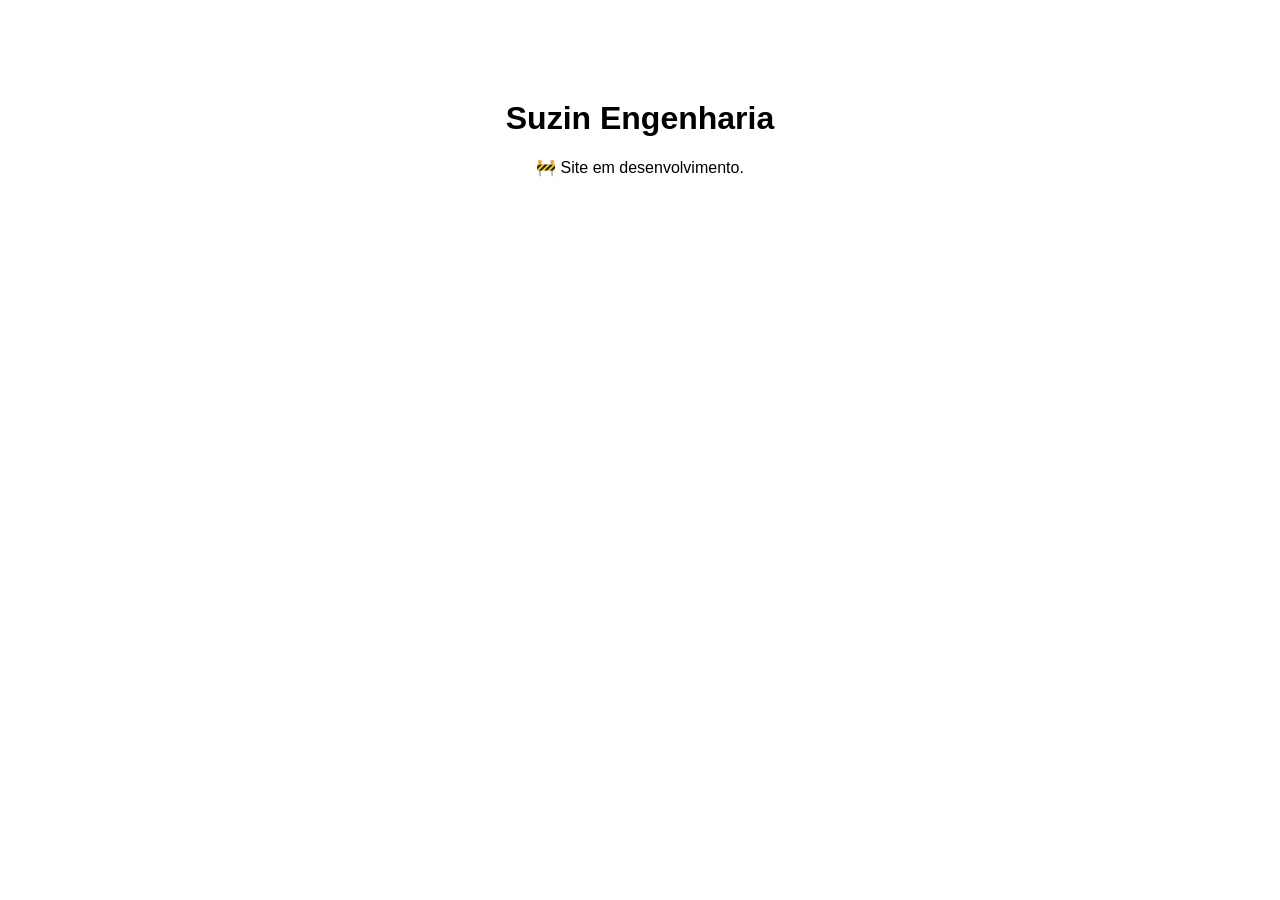
==== index.html @ e814ebf5 "index.html" ====
<!DOCTYPE html>
<html lang="pt-BR">
<head>
    <meta charset="UTF-8">
    <title>Suzin Engenharia</title>
</head>
<body style="font-family: Arial; text-align:center; margin-top:100px;">
    <h1>Suzin Engenharia</h1>
    <p>🚧 Site em desenvolvimento.</p>
</body>
</html>
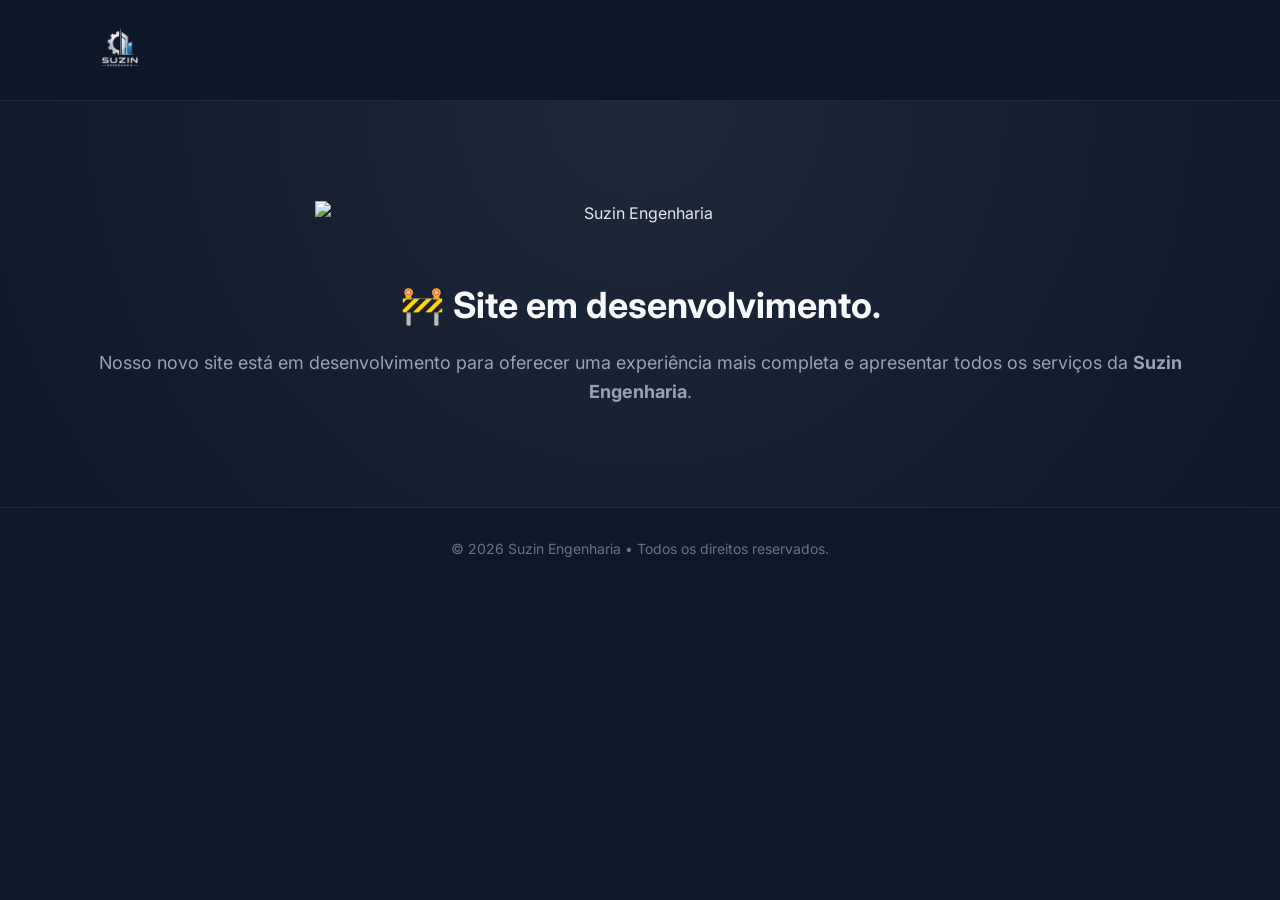
==== commit 23d9f50b: "Update index.html" ====
--- a/index.html
+++ b/index.html
@@ -1,11 +1,60 @@
 <!DOCTYPE html>
 <html lang="pt-BR">
+
 <head>
     <meta charset="UTF-8">
+    <meta name="viewport" content="width=device-width, initial-scale=1.0">
+
     <title>Suzin Engenharia</title>
+
+    <link rel="stylesheet" href="assets/css/style.css">
+
+    <link rel="preconnect" href="https://fonts.googleapis.com">
+    <link rel="preconnect" href="https://fonts.gstatic.com" crossorigin>
+    <link href="https://fonts.googleapis.com/css2?family=Inter:wght@300;400;600;700&display=swap" rel="stylesheet">
 </head>
-<body style="font-family: Arial; text-align:center; margin-top:100px;">
-    <h1>Suzin Engenharia</h1>
-    <p>🚧 Site em desenvolvimento.</p>
+
+<body>
+
+    <header class="header">
+        <div class="container">
+
+            <a href="#" class="logo">
+                <img src="assets/img/logo.png" alt="Suzin Engenharia">
+            </a>
+
+        </div>
+    </header>
+
+    <section class="hero">
+
+        <div class="container">
+
+            <img class="hero-logo"
+             src="assets/img/logo-horizontal.png"
+             alt="Suzin Engenharia">
+            <h2>🚧 Site em desenvolvimento.</h2>
+
+            <p>
+                Nosso novo site está em desenvolvimento para oferecer uma experiência mais completa
+                e apresentar todos os serviços da <strong>Suzin Engenharia</strong>.
+            </p>
+
+
+        </div>
+
+    </section>
+
+    <footer class="footer">
+        <div class="container">
+
+            <p>
+                © 2026 Suzin Engenharia • Todos os direitos reservados.
+            </p>
+
+        </div>
+    </footer>
+
 </body>
+
 </html>
--- a/assets/css/style.css
+++ b/assets/css/style.css
@@ -0,0 +1,172 @@
+* {
+  margin: 0;
+  padding: 0;
+  box-sizing: border-box;
+  font-family: 'Inter', sans-serif;
+}
+
+body {
+  background: #0f172a; /* azul bem escuro engenharia */
+  color: #e5e7eb;
+  line-height: 1.6;
+}
+
+/* CONTAINER */
+.container {
+  width: 90%;
+  max-width: 1100px;
+  margin: 0 auto;
+}
+
+/* HEADER */
+.header {
+  background: rgba(15, 23, 42, 0.95);
+  border-bottom: 1px solid #1f2937;
+  padding: 20px 0;
+  position: sticky;
+  top: 0;
+  backdrop-filter: blur(10px);
+}
+
+.header .container {
+  display: flex;
+  justify-content: space-between;
+  align-items: center;
+}
+
+.logo img {
+    height: 60px;
+    width: auto;
+    display: block;
+}
+
+.nav a {
+  margin-left: 20px;
+  text-decoration: none;
+  color: #cbd5e1;
+  font-weight: 500;
+  transition: 0.3s;
+}
+
+.nav a:hover {
+  color: #38bdf8;
+}
+
+/* BOTÕES */
+.btn, .btn-primary {
+  padding: 10px 16px;
+  border-radius: 6px;
+  font-weight: 600;
+  text-decoration: none;
+  display: inline-block;
+  transition: 0.3s;
+}
+
+.btn {
+  border: 1px solid #38bdf8;
+  color: #38bdf8;
+}
+
+.btn:hover {
+  background: #38bdf8;
+  color: #0f172a;
+}
+
+.btn-primary {
+  margin-top: 20px;
+  background: #38bdf8;
+  color: #0f172a;
+}
+
+.btn-primary:hover {
+  background: #0ea5e9;
+}
+
+/* HERO */
+.hero-logo{
+    width: 100%;
+    max-width: 650px;
+    height: auto;
+    display: block;
+    margin: 0 auto 50px;
+}
+.hero {
+  padding: 100px 0;
+  text-align: center;
+  background: radial-gradient(circle at top, #1e293b, #0f172a);
+}
+
+.hero h2 {
+  font-size: 36px;
+  margin-bottom: 15px;
+  color: #f8fafc;
+}
+.hero p {
+  color: #94a3b8;
+  font-size: 18px;
+}
+
+/* SEÇÕES */
+.section {
+  padding: 80px 0;
+}
+
+.section-title {
+  font-size: 28px;
+  margin-bottom: 40px;
+  text-align: center;
+  color: #f8fafc;
+}
+
+.dark {
+  background: #111827;
+}
+
+/* GRID SERVIÇOS */
+.grid {
+  display: grid;
+  grid-template-columns: repeat(auto-fit, minmax(250px, 1fr));
+  gap: 20px;
+}
+
+/* CARDS */
+.card {
+  background: #1e293b;
+  padding: 25px;
+  border-radius: 10px;
+  border: 1px solid #334155;
+  transition: 0.3s;
+}
+
+.card:hover {
+  transform: translateY(-5px);
+  border-color: #38bdf8;
+}
+
+.card h3 {
+  margin-bottom: 10px;
+  color: #f1f5f9;
+}
+
+.card p {
+  color: #94a3b8;
+}
+
+/* CONTATO */
+#contato {
+  text-align: center;
+}
+
+#contato p {
+  color: #94a3b8;
+  margin-bottom: 20px;
+}
+
+/* FOOTER */
+.footer {
+  padding: 30px 0;
+  text-align: center;
+  border-top: 1px solid #1f2937;
+  color: #64748b;
+  font-size: 14px;
+}
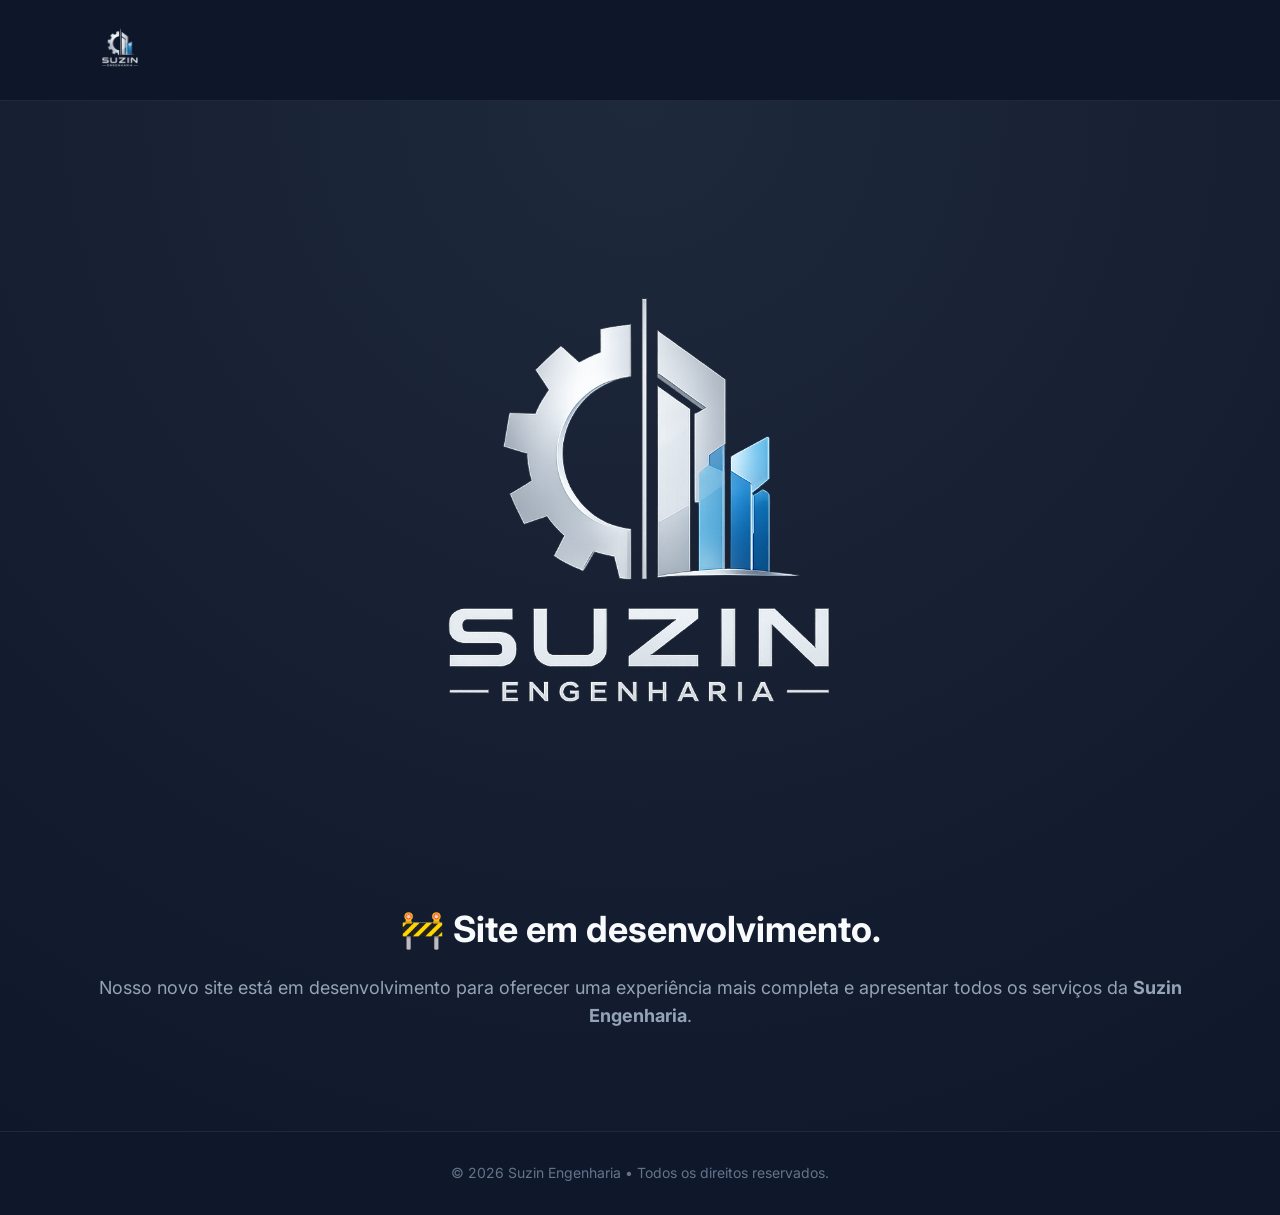
==== commit 620ee502: "Update index.html" ====
--- a/index.html
+++ b/index.html
@@ -31,8 +31,9 @@
         <div class="container">
 
             <img class="hero-logo"
-             src="assets/img/logo-horizontal.png"
+             src="assets/img/logo.png"
              alt="Suzin Engenharia">
+            
             <h2>🚧 Site em desenvolvimento.</h2>
 
             <p>
